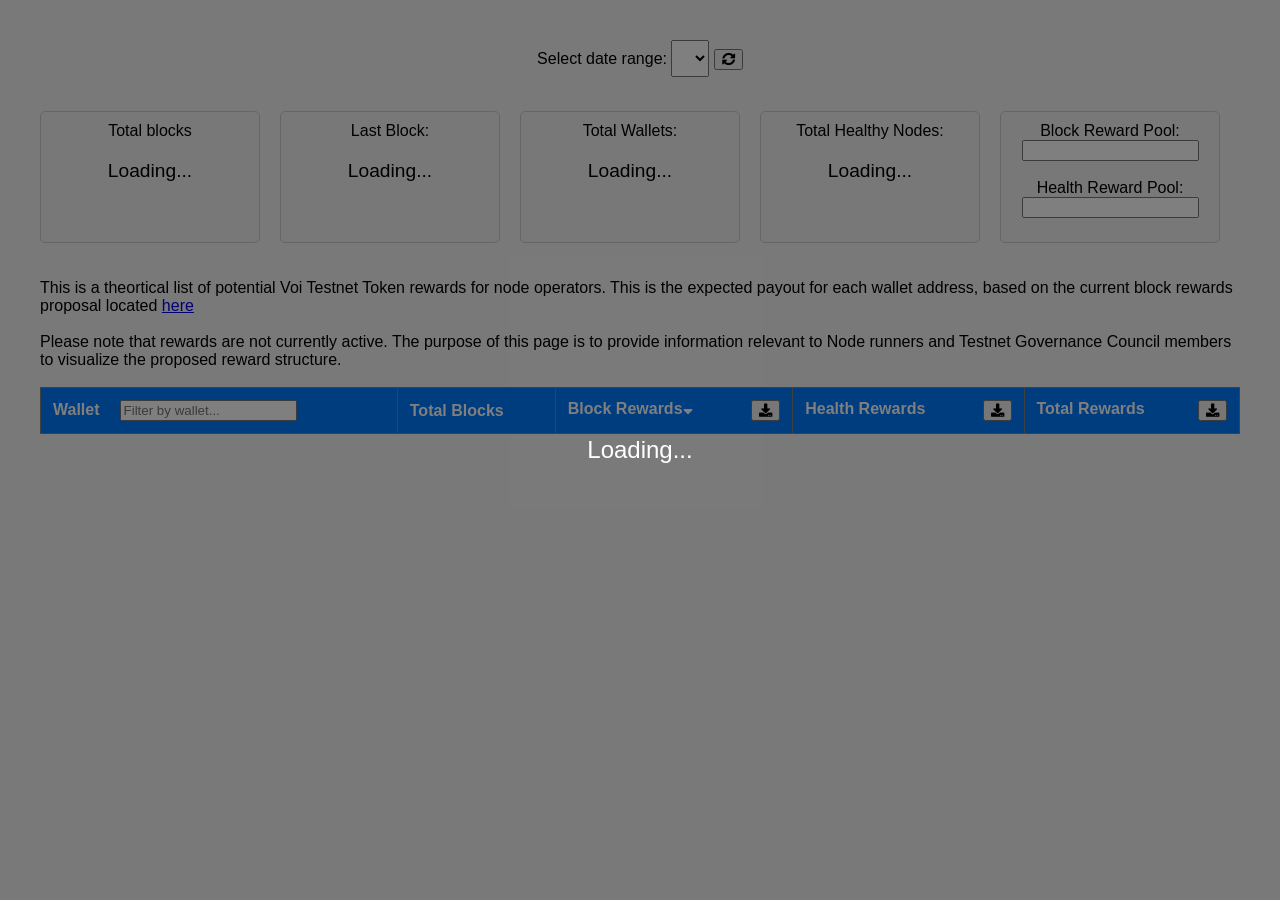
==== index.html @ e32d0fe9 "customizable block and health rewards, note in csv" ====
<!DOCTYPE html>
<html lang="en">
<head>
    <meta charset="UTF-8">
    <meta name="viewport" content="width=device-width, initial-scale=1.0">
    <title>Theoretical Voi Rewards Calculator</title>
    <style>
        /* Style for the loading overlay */
        .overlay {
          position: fixed;
          top: 0;
          left: 0;
          width: 100%;
          height: 100%;
          background-color: rgba(0, 0, 0, 0.5);
          display: flex;
          justify-content: center;
          align-items: center;
          z-index: 9999;
        }
        
        /* Style for the loading text */
        .loading-text {
          color: white;
          font-size: 24px;
        }
      </style>
      <link rel="stylesheet" href="styles.css?1">
    <link rel="stylesheet" href="https://cdnjs.cloudflare.com/ajax/libs/font-awesome/5.15.4/css/all.min.css" crossorigin="anonymous" referrerpolicy="no-referrer" />
</head>
<body>
    <div class="overlay">
        <div class="loading-text">Loading...</div>
    </div>
    <div style="text-align:center;">
        <label for="datePicker">Select date range:</label>
        <select id="datePicker" onchange="loadData()"></select>
        <button onclick="loadData()" class="refresh-button" title="Refresh">
            <i class="fas fa-sync-alt"></i>
        </button>
    </div>
    <div id="data_notice">NOTICE: Data is incomplete for the selected date range.</div>
    <br>
    <div style="text-align:center;display:flex;justify-content: center;">
        <div class="dashboard-box" id="totalBlocks">Total blocks <span>Loading...</span></div>
        <div class="dashboard-box" id="lastBlock">Last Block: <span>Loading...</span></div>
        <div class="dashboard-box" id="totalWallets">Total Wallets: <span>Loading...</span></div>
        <div class="dashboard-box" id="totalHealthyNodes">Total Healthy Nodes: <span>Loading...</span></div>
        <div class="dashboard-box">
            <div id="blockVoiPool">Block Reward Pool: <div><input id='blockVoiPoolTotal'></div></div>
            <br/>
            <div id="healthVoiPool">Health Reward Pool: <div><input id='healthVoiPoolTotal'></div></div>
        </div>
    </div>
    <br/><br/>
    <div>
        This is a theortical list of potential Voi Testnet Token rewards for node operators.
	This is the expected payout for each wallet address, based on the current block rewards 
	proposal located <a href='https://docs.google.com/document/d/1tgU9Ytd4YxHGOsnFBIuEV75sclpI92AeYPxVZcBxvE0/edit#heading=h.s8s7iwa3qzls'>here</a>
    </div>
    <br>
    <div>
        Please note that rewards are not currently active. The purpose of this page is to provide information
        relevant to Node runners and Testnet Governance Council members to visualize the proposed reward structure.
    </div>
    <br/>
    <table id="dataTable" border="1">
        <thead>
            <tr>
                <th id="wallet_column" class="sortable">Wallet<i class="fa"></i></th>
                <th class="sortable">Total Blocks<i class="fa"></i></th>
                <th class="sortable">Block Rewards<i class="fa fa-sort-down"></i>
                    <button onclick="downloadCSV('block',event)" class="download-button" title="Download CSV with Block rewards only">
                        <i class="fas fa-download"></i>
                    </button>            
                </th>
                <th class="sortable">Health Rewards<i class="fa"></i>
                    <button onclick="downloadCSV('health',event)" class="download-button" title="Download CSV Health rewards only">
                        <i class="fas fa-download"></i>
                    </button>            
                </th>
                <th class="sortable">Total Rewards<i class="fa"></i>
                    <button onclick="downloadCSV('all',event)" class="download-button" title="Download CSV of Total Rewards">
                        <i class="fas fa-download"></i>
                    </button>            
                </th>
            </tr>
        </thead>
        <tbody></tbody>
    </table>
    <script src="script.js?6"></script>
  </body>
</html>
---- styles.css ----
body {
    font-family: Arial, sans-serif;
    padding: 2rem;
    background-color: #f4f4f4;
}

label, select, table {
    margin-bottom: 1rem;
}

#datePicker {
    padding: 0.5rem;
    font-size: 1rem;
}

table {
    width: 100%;
    border-collapse: collapse;
}

th, td {
    padding: 0.75rem;
    text-align: left;
}

th {
    background-color: #007BFF;
    color: white;
    cursor: pointer;
}

tr:nth-child(even) {
    background-color: #e9e9e9;
}

.dashboard-box {
    width: 200px;
    height: 110px;
    background-color: #f2f2f2;
    border: 1px solid #ccc;
    border-radius: 5px;
    padding: 10px;
    margin-right: 20px;
    text-align: center;
}
.dashboard-box > span, .dashboard-box > input {
    display:block;
    margin-top:20px;
    font-size:larger;
}
#wallet_filter {
    margin-left:20px;
}
.little {
    font-size:smaller !important;
}
#data_notice {
    display:none;
    color:darkred;
    text-align: center;
}
th .download-button {
    float:right;
}
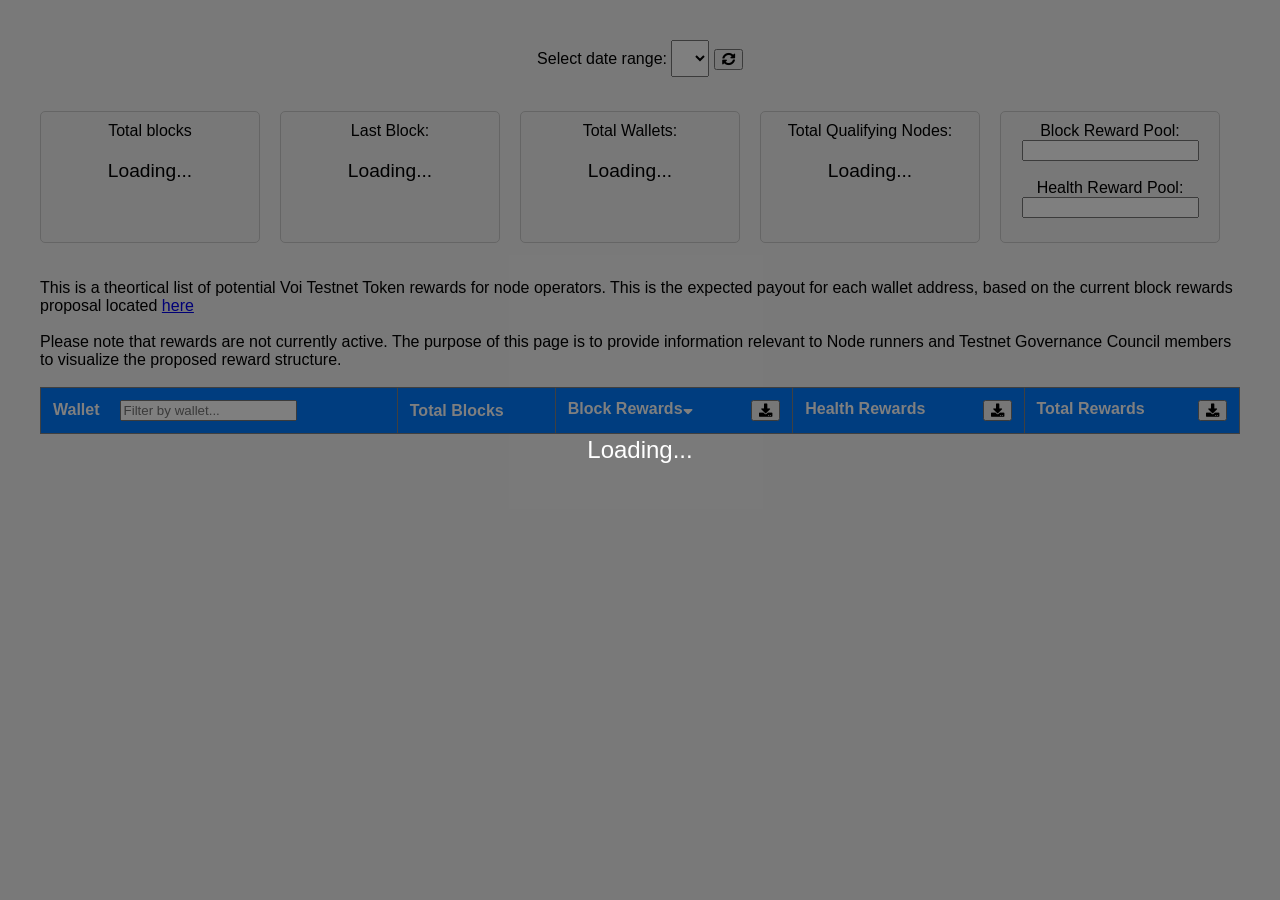
==== commit c44a5248: "Update index.html" ====
--- a/index.html
+++ b/index.html
@@ -45,7 +45,7 @@
         <div class="dashboard-box" id="totalBlocks">Total blocks <span>Loading...</span></div>
         <div class="dashboard-box" id="lastBlock">Last Block: <span>Loading...</span></div>
         <div class="dashboard-box" id="totalWallets">Total Wallets: <span>Loading...</span></div>
-        <div class="dashboard-box" id="totalHealthyNodes">Total Healthy Nodes: <span>Loading...</span></div>
+        <div class="dashboard-box" id="totalHealthyNodes">Total Qualifying Nodes: <span>Loading...</span></div>
         <div class="dashboard-box">
             <div id="blockVoiPool">Block Reward Pool: <div><input id='blockVoiPoolTotal'></div></div>
             <br/>
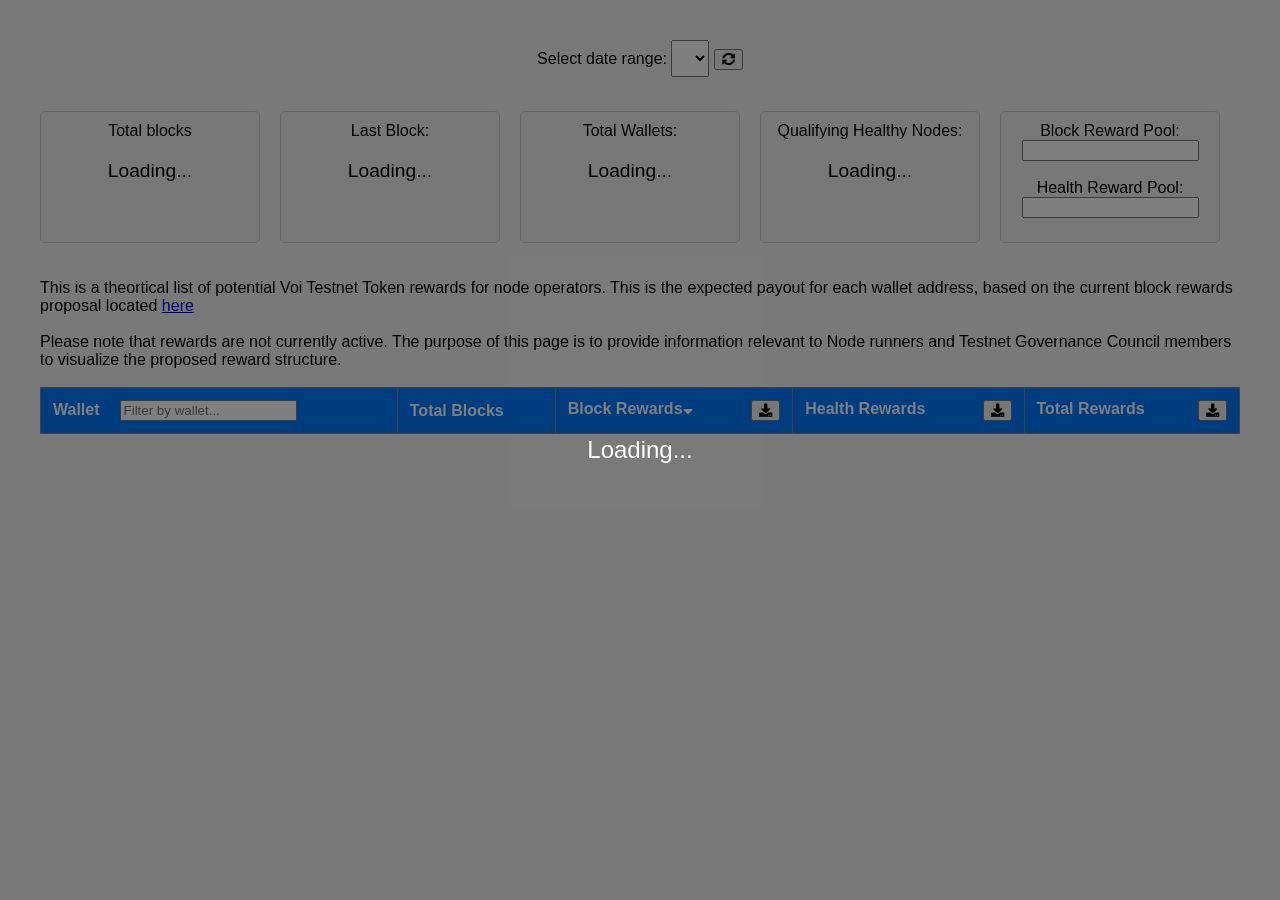
==== commit 5208696b: "Update index.html" ====
--- a/index.html
+++ b/index.html
@@ -45,7 +45,7 @@
         <div class="dashboard-box" id="totalBlocks">Total blocks <span>Loading...</span></div>
         <div class="dashboard-box" id="lastBlock">Last Block: <span>Loading...</span></div>
         <div class="dashboard-box" id="totalWallets">Total Wallets: <span>Loading...</span></div>
-        <div class="dashboard-box" id="totalHealthyNodes">Total Qualifying Nodes: <span>Loading...</span></div>
+        <div class="dashboard-box" id="totalHealthyNodes">Qualifying Healthy Nodes: <span>Loading...</span></div>
         <div class="dashboard-box">
             <div id="blockVoiPool">Block Reward Pool: <div><input id='blockVoiPoolTotal'></div></div>
             <br/>
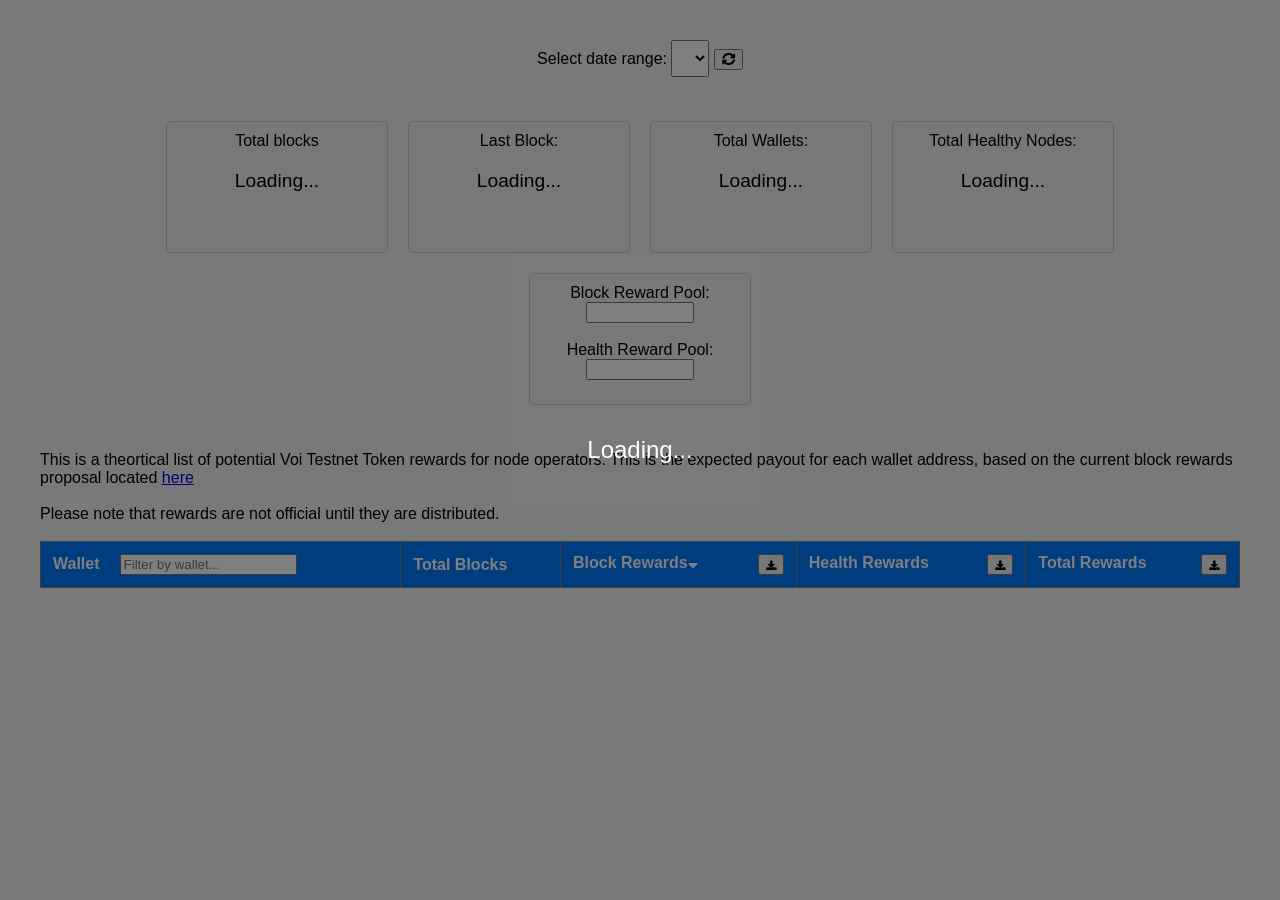
==== commit 1f2e2e0d: "truncate address, open addr in dappflow, mobile compatibility" ====
--- a/index.html
+++ b/index.html
@@ -41,27 +41,28 @@
     </div>
     <div id="data_notice">NOTICE: Data is incomplete for the selected date range.</div>
     <br>
-    <div style="text-align:center;display:flex;justify-content: center;">
+    <div class="dashboard-container">
         <div class="dashboard-box" id="totalBlocks">Total blocks <span>Loading...</span></div>
         <div class="dashboard-box" id="lastBlock">Last Block: <span>Loading...</span></div>
         <div class="dashboard-box" id="totalWallets">Total Wallets: <span>Loading...</span></div>
-        <div class="dashboard-box" id="totalHealthyNodes">Qualifying Healthy Nodes: <span>Loading...</span></div>
-        <div class="dashboard-box">
+        <div class="dashboard-box" id="totalHealthyNodes">Total Healthy Nodes: <span>Loading...</span></div>
+        <div class="dashboard-box" id="rewardPoolInfo">
             <div id="blockVoiPool">Block Reward Pool: <div><input id='blockVoiPoolTotal'></div></div>
             <br/>
             <div id="healthVoiPool">Health Reward Pool: <div><input id='healthVoiPoolTotal'></div></div>
         </div>
     </div>
     <br/><br/>
-    <div>
-        This is a theortical list of potential Voi Testnet Token rewards for node operators.
-	This is the expected payout for each wallet address, based on the current block rewards 
-	proposal located <a href='https://docs.google.com/document/d/1tgU9Ytd4YxHGOsnFBIuEV75sclpI92AeYPxVZcBxvE0/edit#heading=h.s8s7iwa3qzls'>here</a>
-    </div>
-    <br>
-    <div>
-        Please note that rewards are not currently active. The purpose of this page is to provide information
-        relevant to Node runners and Testnet Governance Council members to visualize the proposed reward structure.
+    <div class="notices">
+        <div>
+            This is a theortical list of potential Voi Testnet Token rewards for node operators.
+        This is the expected payout for each wallet address, based on the current block rewards 
+        proposal located <a href='https://docs.google.com/document/d/1tgU9Ytd4YxHGOsnFBIuEV75sclpI92AeYPxVZcBxvE0/edit#heading=h.s8s7iwa3qzls'>here</a>
+        </div>
+        <br>
+        <div>
+            Please note that rewards are not official until they are distributed.
+        </div>
     </div>
     <br/>
     <table id="dataTable" border="1">
@@ -71,17 +72,17 @@
                 <th class="sortable">Total Blocks<i class="fa"></i></th>
                 <th class="sortable">Block Rewards<i class="fa fa-sort-down"></i>
                     <button onclick="downloadCSV('block',event)" class="download-button" title="Download CSV with Block rewards only">
-                        <i class="fas fa-download"></i>
+                        <i class="fas fa-download fa-xs"></i>
                     </button>            
                 </th>
                 <th class="sortable">Health Rewards<i class="fa"></i>
                     <button onclick="downloadCSV('health',event)" class="download-button" title="Download CSV Health rewards only">
-                        <i class="fas fa-download"></i>
+                        <i class="fas fa-download fa-xs"></i>
                     </button>            
                 </th>
                 <th class="sortable">Total Rewards<i class="fa"></i>
                     <button onclick="downloadCSV('all',event)" class="download-button" title="Download CSV of Total Rewards">
-                        <i class="fas fa-download"></i>
+                        <i class="fas fa-download fa-xs"></i>
                     </button>            
                 </th>
             </tr>
--- a/styles.css
+++ b/styles.css
@@ -3,7 +3,6 @@
     padding: 2rem;
     background-color: #f4f4f4;
 }
-
 label, select, table {
     margin-bottom: 1rem;
 }
@@ -14,7 +13,7 @@
 }
 
 table {
-    width: 100%;
+    width: 100vw;
     border-collapse: collapse;
 }
 
@@ -33,6 +32,12 @@
     background-color: #e9e9e9;
 }
 
+.dashboard-container {
+    display: flex;
+    flex-wrap: wrap;
+    justify-content: center;
+}
+
 .dashboard-box {
     width: 200px;
     height: 110px;
@@ -40,13 +45,17 @@
     border: 1px solid #ccc;
     border-radius: 5px;
     padding: 10px;
-    margin-right: 20px;
+    margin: 10px;
     text-align: center;
 }
 .dashboard-box > span, .dashboard-box > input {
     display:block;
     margin-top:20px;
     font-size:larger;
+}
+.dashboard-box input {
+    width:100px;
+    text-align:center;
 }
 #wallet_filter {
     margin-left:20px;
@@ -61,4 +70,43 @@
 }
 th .download-button {
     float:right;
+}
+.btn_dappflow {
+    cursor:pointer;
+    float:right;
+}
+#dataTable {
+    width: 100%;
+}
+@media screen and (max-width: 600px) {
+    body {
+        padding: 0;
+    }
+    td, th {
+        padding: 0;
+        font-size: 8px;
+    }
+    table {
+        max-width: 100vw;
+    }
+    .dashboard-box {
+        width: 30vw;
+    }
+    .dashboard-box > span {
+        margin-top:10px;
+    }
+    #wallet_filter {
+        margin-left:0px;
+        font-size:smaller;
+    }
+    th .download-button {
+        float:none;
+        font-size: 0.5rem;
+    }
+    .btn_dappflow {
+        float:none;
+    }
+    #rewardPoolInfo {
+        font-size: 0.7rem;
+    }
 }
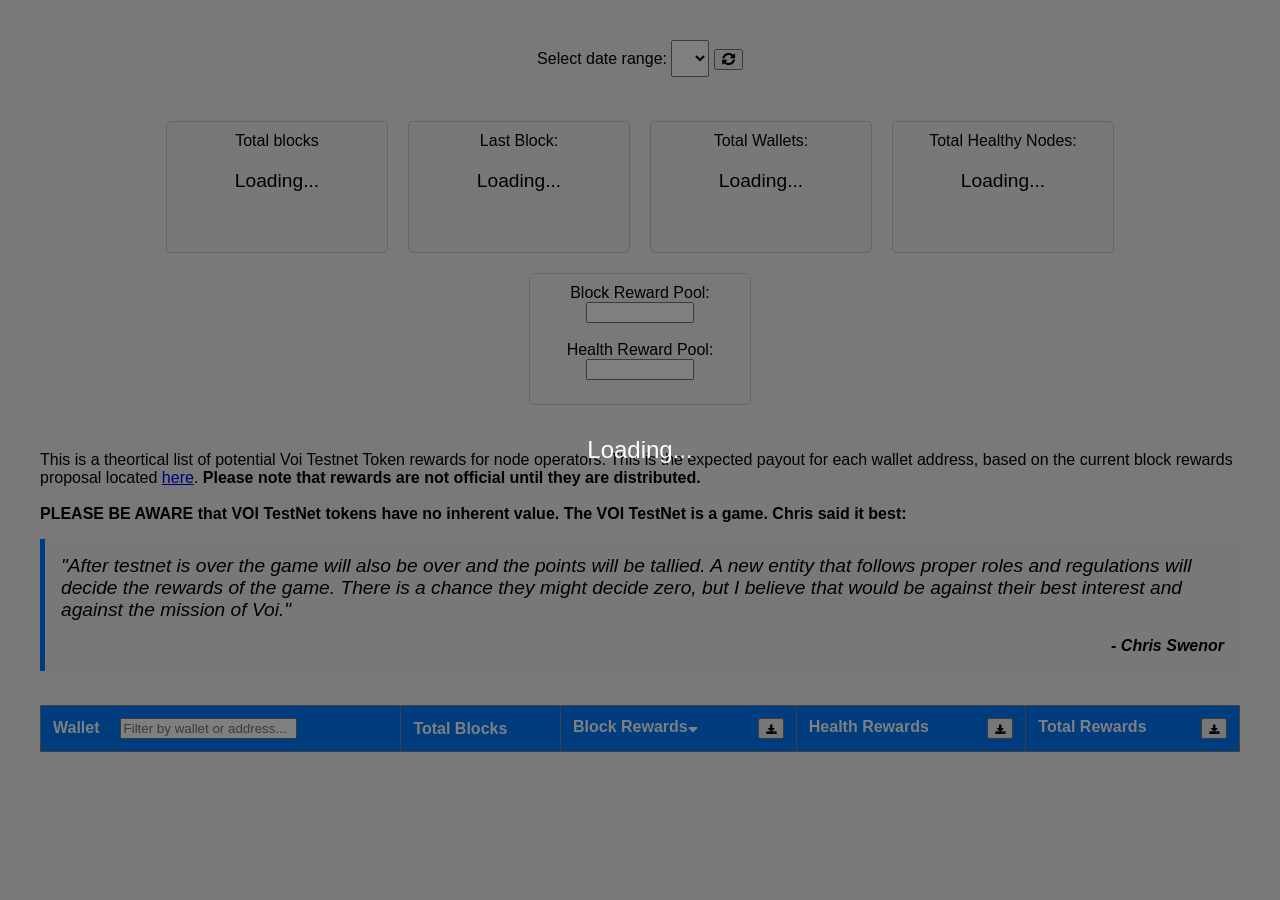
==== commit 559c23b9: "add testnet disclaimer, filter now works by wallet address or nfd" ====
--- a/index.html
+++ b/index.html
@@ -24,8 +24,28 @@
           color: white;
           font-size: 24px;
         }
+        .quote {
+            margin: 1rem 0;
+            padding: 1rem;
+            border-left: 5px solid #007BFF;
+            background-color: #f2f2f2;
+        }
+
+        blockquote {
+            margin: 0;
+            font-size: 1.2rem;
+            font-style: italic;
+        }
+
+        cite {
+            display: block;
+            margin-top: 1rem;
+            font-size: 1rem;
+            font-weight: bold;
+            text-align: right;
+        }
       </style>
-      <link rel="stylesheet" href="styles.css?1">
+      <link rel="stylesheet" href="styles.css?2">
     <link rel="stylesheet" href="https://cdnjs.cloudflare.com/ajax/libs/font-awesome/5.15.4/css/all.min.css" crossorigin="anonymous" referrerpolicy="no-referrer" />
 </head>
 <body>
@@ -57,11 +77,19 @@
         <div>
             This is a theortical list of potential Voi Testnet Token rewards for node operators.
         This is the expected payout for each wallet address, based on the current block rewards 
-        proposal located <a href='https://docs.google.com/document/d/1tgU9Ytd4YxHGOsnFBIuEV75sclpI92AeYPxVZcBxvE0/edit#heading=h.s8s7iwa3qzls'>here</a>
+        proposal located <a href='https://docs.google.com/document/d/1tgU9Ytd4YxHGOsnFBIuEV75sclpI92AeYPxVZcBxvE0/edit#heading=h.s8s7iwa3qzls'>here</a>.
+        <span style='font-weight:bold;'>Please note that rewards are not official until they are distributed.</span>
         </div>
-        <br>
+        <br/>
         <div>
-            Please note that rewards are not official until they are distributed.
+            <span style='font-weight:bold;'>PLEASE BE AWARE that VOI TestNet tokens have no inherent value. The VOI TestNet is a game. Chris said it best:</span>
+            <div class="quote">
+                <blockquote>
+                    "After testnet is over the game will also be over and the points will be tallied. A new entity that follows proper roles and regulations will decide the rewards of the game. There is a chance they might decide zero, but I believe that would be against their best interest and against the mission of Voi."
+                </blockquote>
+                <cite>- Chris Swenor</cite>
+            </div>
+            
         </div>
     </div>
     <br/>
@@ -89,7 +117,7 @@
         </thead>
         <tbody></tbody>
     </table>
-    <script src="script.js?6"></script>
+    <script src="script.js?8"></script>
   </body>
 </html>
 
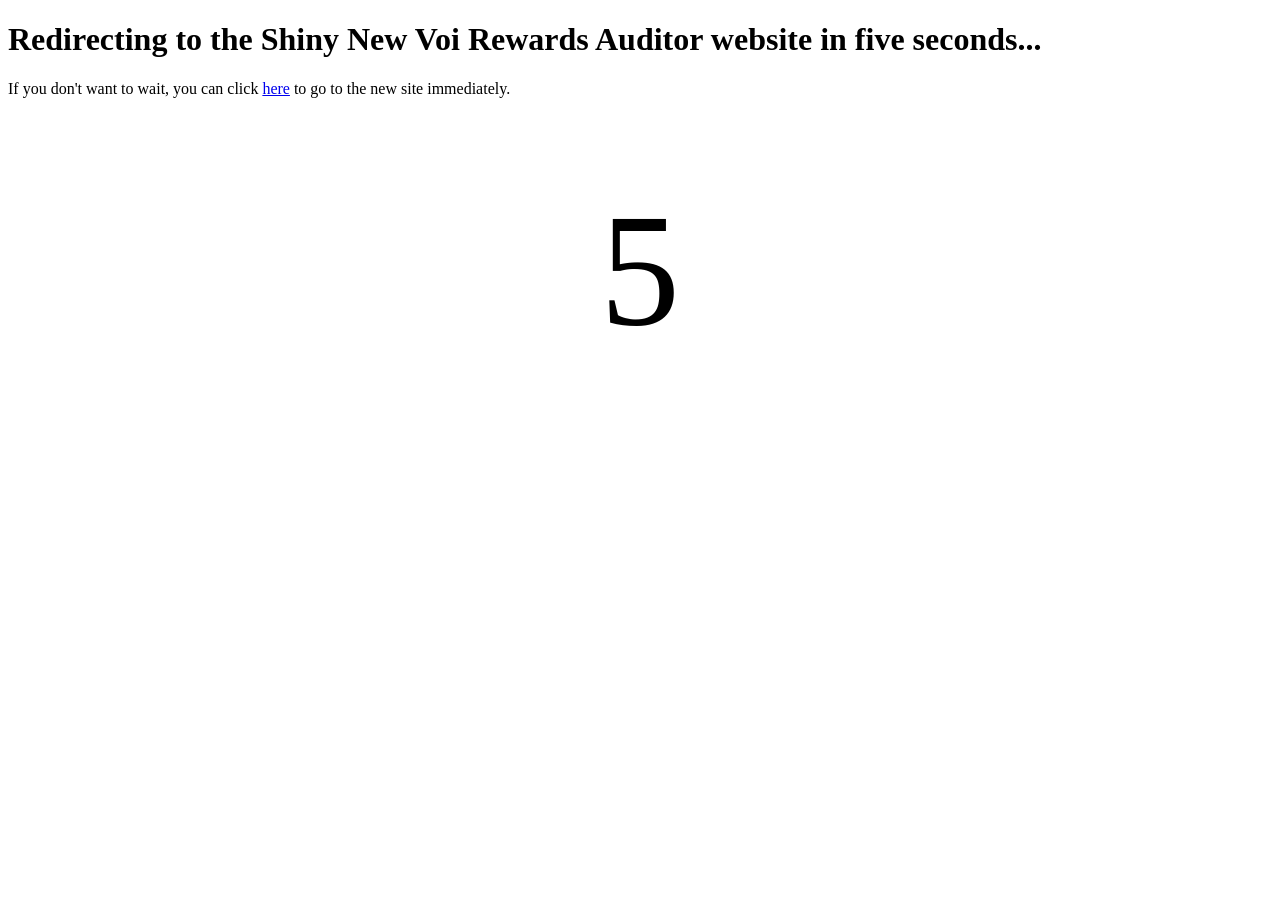
==== commit 7332419e: "redirect to new svelte website" ====
--- a/index.html
+++ b/index.html
@@ -1,123 +1,31 @@
 <!DOCTYPE html>
-<html lang="en">
-<head>
-    <meta charset="UTF-8">
-    <meta name="viewport" content="width=device-width, initial-scale=1.0">
-    <title>Theoretical Voi Rewards Calculator</title>
-    <style>
-        /* Style for the loading overlay */
-        .overlay {
-          position: fixed;
-          top: 0;
-          left: 0;
-          width: 100%;
-          height: 100%;
-          background-color: rgba(0, 0, 0, 0.5);
-          display: flex;
-          justify-content: center;
-          align-items: center;
-          z-index: 9999;
-        }
-        
-        /* Style for the loading text */
-        .loading-text {
-          color: white;
-          font-size: 24px;
-        }
-        .quote {
-            margin: 1rem 0;
-            padding: 1rem;
-            border-left: 5px solid #007BFF;
-            background-color: #f2f2f2;
-        }
-
-        blockquote {
-            margin: 0;
-            font-size: 1.2rem;
-            font-style: italic;
-        }
-
-        cite {
-            display: block;
-            margin-top: 1rem;
-            font-size: 1rem;
-            font-weight: bold;
-            text-align: right;
-        }
-      </style>
-      <link rel="stylesheet" href="styles.css?2">
-    <link rel="stylesheet" href="https://cdnjs.cloudflare.com/ajax/libs/font-awesome/5.15.4/css/all.min.css" crossorigin="anonymous" referrerpolicy="no-referrer" />
-</head>
-<body>
-    <div class="overlay">
-        <div class="loading-text">Loading...</div>
-    </div>
-    <div style="text-align:center;">
-        <label for="datePicker">Select date range:</label>
-        <select id="datePicker" onchange="loadData()"></select>
-        <button onclick="loadData()" class="refresh-button" title="Refresh">
-            <i class="fas fa-sync-alt"></i>
-        </button>
-    </div>
-    <div id="data_notice">NOTICE: Data is incomplete for the selected date range.</div>
-    <br>
-    <div class="dashboard-container">
-        <div class="dashboard-box" id="totalBlocks">Total blocks <span>Loading...</span></div>
-        <div class="dashboard-box" id="lastBlock">Last Block: <span>Loading...</span></div>
-        <div class="dashboard-box" id="totalWallets">Total Wallets: <span>Loading...</span></div>
-        <div class="dashboard-box" id="totalHealthyNodes">Total Healthy Nodes: <span>Loading...</span></div>
-        <div class="dashboard-box" id="rewardPoolInfo">
-            <div id="blockVoiPool">Block Reward Pool: <div><input id='blockVoiPoolTotal'></div></div>
-            <br/>
-            <div id="healthVoiPool">Health Reward Pool: <div><input id='healthVoiPoolTotal'></div></div>
-        </div>
-    </div>
-    <br/><br/>
-    <div class="notices">
-        <div>
-            This is a theortical list of potential Voi Testnet Token rewards for node operators.
-        This is the expected payout for each wallet address, based on the current block rewards 
-        proposal located <a href='https://docs.google.com/document/d/1tgU9Ytd4YxHGOsnFBIuEV75sclpI92AeYPxVZcBxvE0/edit#heading=h.s8s7iwa3qzls'>here</a>.
-        <span style='font-weight:bold;'>Please note that rewards are not official until they are distributed.</span>
-        </div>
-        <br/>
-        <div>
-            <span style='font-weight:bold;'>PLEASE BE AWARE that VOI TestNet tokens have no inherent value. The VOI TestNet is a game. Chris said it best:</span>
-            <div class="quote">
-                <blockquote>
-                    "After testnet is over the game will also be over and the points will be tallied. A new entity that follows proper roles and regulations will decide the rewards of the game. There is a chance they might decide zero, but I believe that would be against their best interest and against the mission of Voi."
-                </blockquote>
-                <cite>- Chris Swenor</cite>
-            </div>
-            
-        </div>
-    </div>
-    <br/>
-    <table id="dataTable" border="1">
-        <thead>
-            <tr>
-                <th id="wallet_column" class="sortable">Wallet<i class="fa"></i></th>
-                <th class="sortable">Total Blocks<i class="fa"></i></th>
-                <th class="sortable">Block Rewards<i class="fa fa-sort-down"></i>
-                    <button onclick="downloadCSV('block',event)" class="download-button" title="Download CSV with Block rewards only">
-                        <i class="fas fa-download fa-xs"></i>
-                    </button>            
-                </th>
-                <th class="sortable">Health Rewards<i class="fa"></i>
-                    <button onclick="downloadCSV('health',event)" class="download-button" title="Download CSV Health rewards only">
-                        <i class="fas fa-download fa-xs"></i>
-                    </button>            
-                </th>
-                <th class="sortable">Total Rewards<i class="fa"></i>
-                    <button onclick="downloadCSV('all',event)" class="download-button" title="Download CSV of Total Rewards">
-                        <i class="fas fa-download fa-xs"></i>
-                    </button>            
-                </th>
-            </tr>
-        </thead>
-        <tbody></tbody>
-    </table>
-    <script src="script.js?8"></script>
-  </body>
-</html>
-
+<html>
+    <head>
+        <meta charset="UTF-8">
+        <title>Redirecting to Voi Rewards Auditor</title>
+        <meta http-equiv="refresh" content="5;url=https://voirewards.com">
+        <style>
+            #countdown {
+                font-size: 10rem;
+                text-align: center;
+                margin-top: 5rem;
+            }
+        </style>
+    </head>
+    <body>
+        <h1>Redirecting to the Shiny New Voi Rewards Auditor website in five seconds...</h1>
+        <p>If you don't want to wait, you can click <a href="https://voirewards.com">here</a> to go to the new site immediately.</p>
+        <p id="countdown">5</p>
+        <script>
+            let count = 5;
+            const countdownElement = document.querySelector('#countdown');
+            const countdownInterval = setInterval(() => {
+                count--;
+                countdownElement.textContent = count;
+                if (count === 0) {
+                    clearInterval(countdownInterval);
+                }
+            }, 1000);
+        </script>
+    </body>
+</html>
